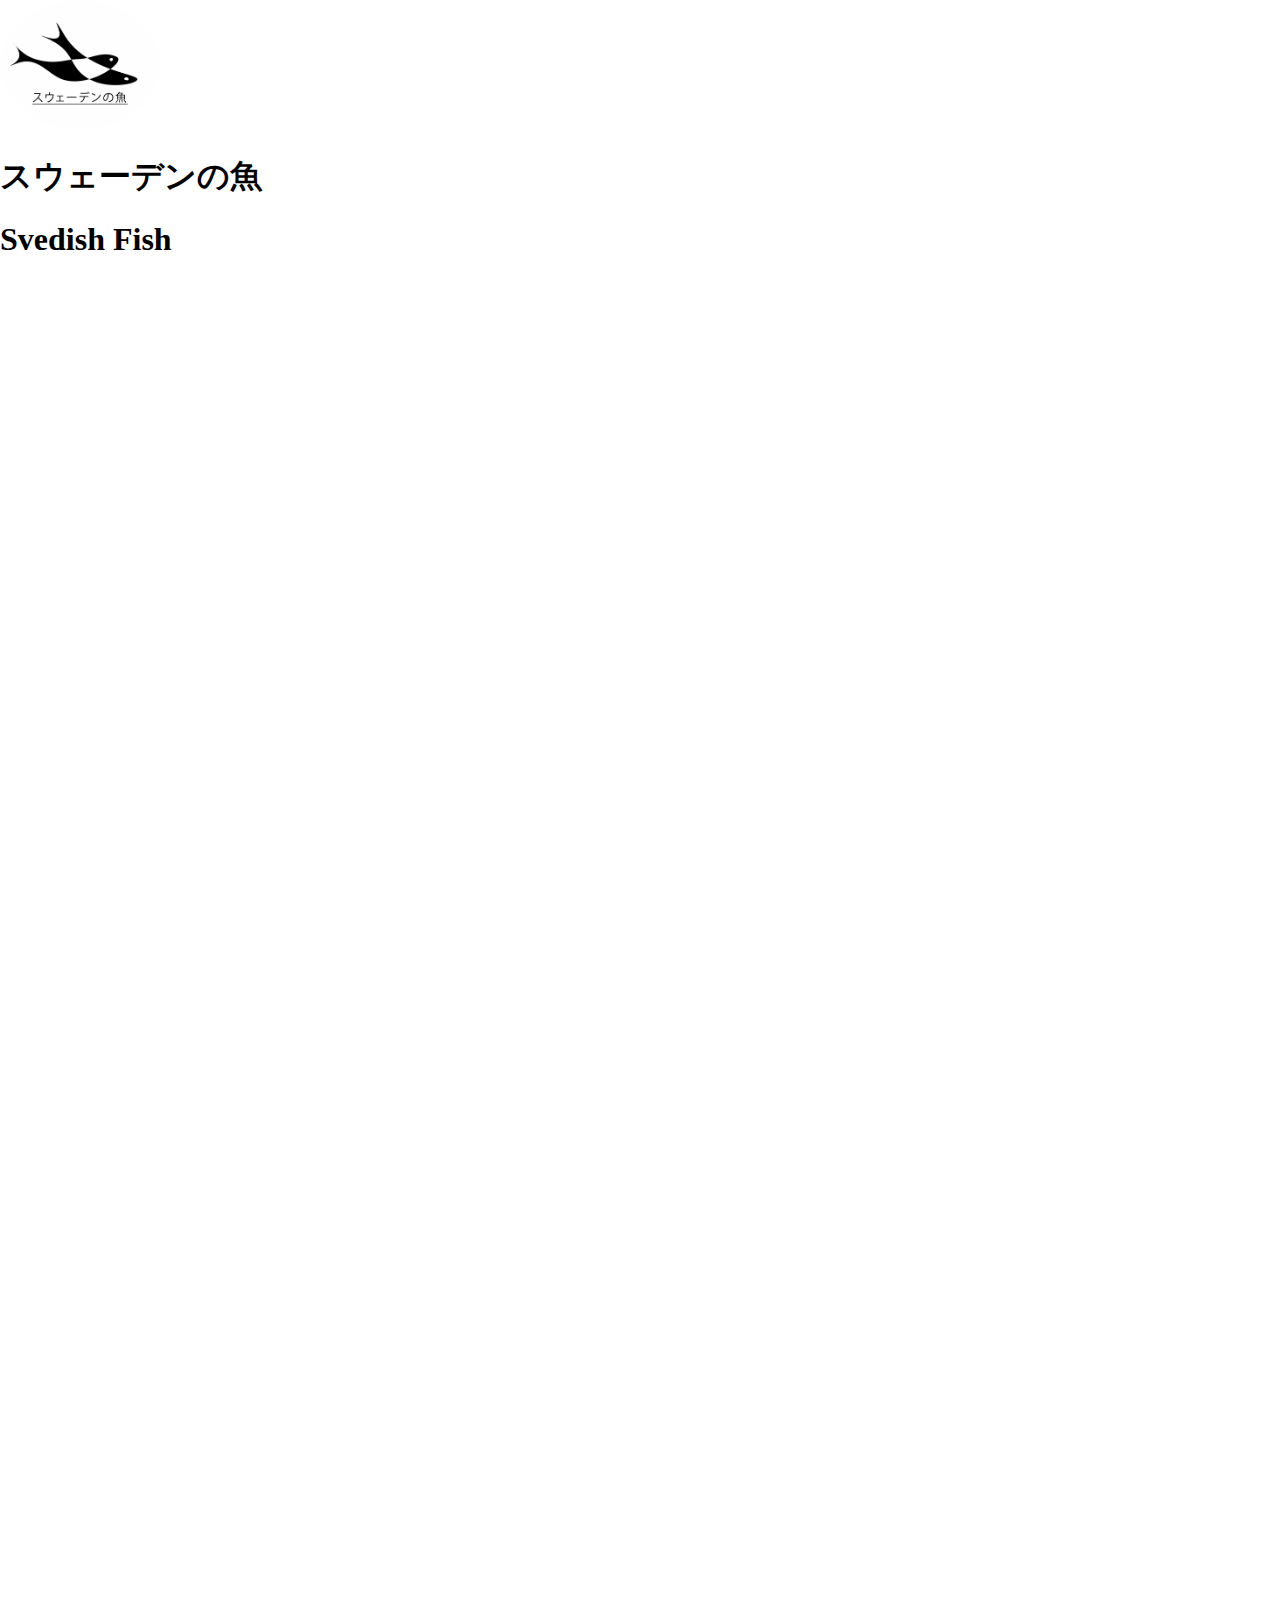
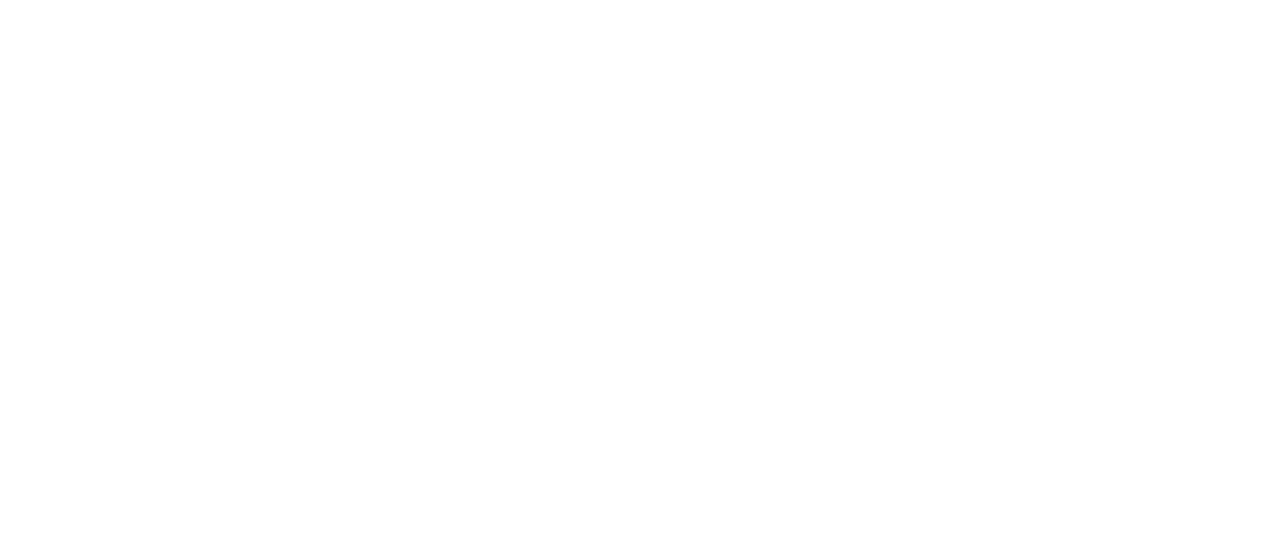
==== index.html @ 66afaceb "V.48(Efter lektionen)" ====
<!DOCTYPE html>
<html lang="sv">
<head>
  <meta charset="UTF-8">
  <meta http-equiv="X-UA-Compatible" content="IE=edge">
  <meta name="viewport" content="width=device-width, initial-scale=1.0">
  <link rel="stylesheet" href="./css/style.css">
  
  <link rel="preconnect" href="https://fonts.googleapis.com">
  <link rel="preconnect" href="https://fonts.gstatic.com" crossorigin>
  <link href="https://fonts.googleapis.com/css2?family=Inconsolata:wght@200&family=Roboto+Mono:wght@200&display=swap" rel="stylesheet">
  <link rel="icon" href="./img/logotype.png">
  <title>Svedish Fish</title>
</head>
<body>
  <div id="container">
    <header id="header">
      <img id="logotype" src="./img/logotype.png" alt="Logotyp">
      <h1 id="rubrik">スウェーデンの魚</h1>                
      <h1 id="rubriksve">Svedish Fish</h1>
    </header>
    <main id="main">
      
    </main>
    <footer id="footer">

    </footer>

  
  </div>
</body>
</html>
---- css/style.css ----
body{
  background-image:url(https://images.unsplash.com/photo-1572225303717-a96db5e8d8b0?ixlib=rb-1.2.1&ixid=MnwxMjA3fDB8MHxwaG90by1wYWdlfHx8fGVufDB8fHx8&auto=format&fit=crop&w=1887&q=80);
  background-repeat: no-repeat;
  background-size: cover;
  background-position-y:-26rem ;
  padding: 0%;
  margin: 0%;
  display: flex;
  height: 240vh;
}

#container{
  margin: 0%;
  display: grid;
  width: 100%;
  height: 100%;
  grid-template-areas: 
  'hd'
  'mn'
  'ft';
}

#header{
  grid-area: hd;

}

#logotype{
  width: 10rem;
}

#main{
  grid-area: mn;
}

#footer{
  grid-area: ft;
  border: 5px white solid;
}








/*font-family: 'Roboto mono';*/
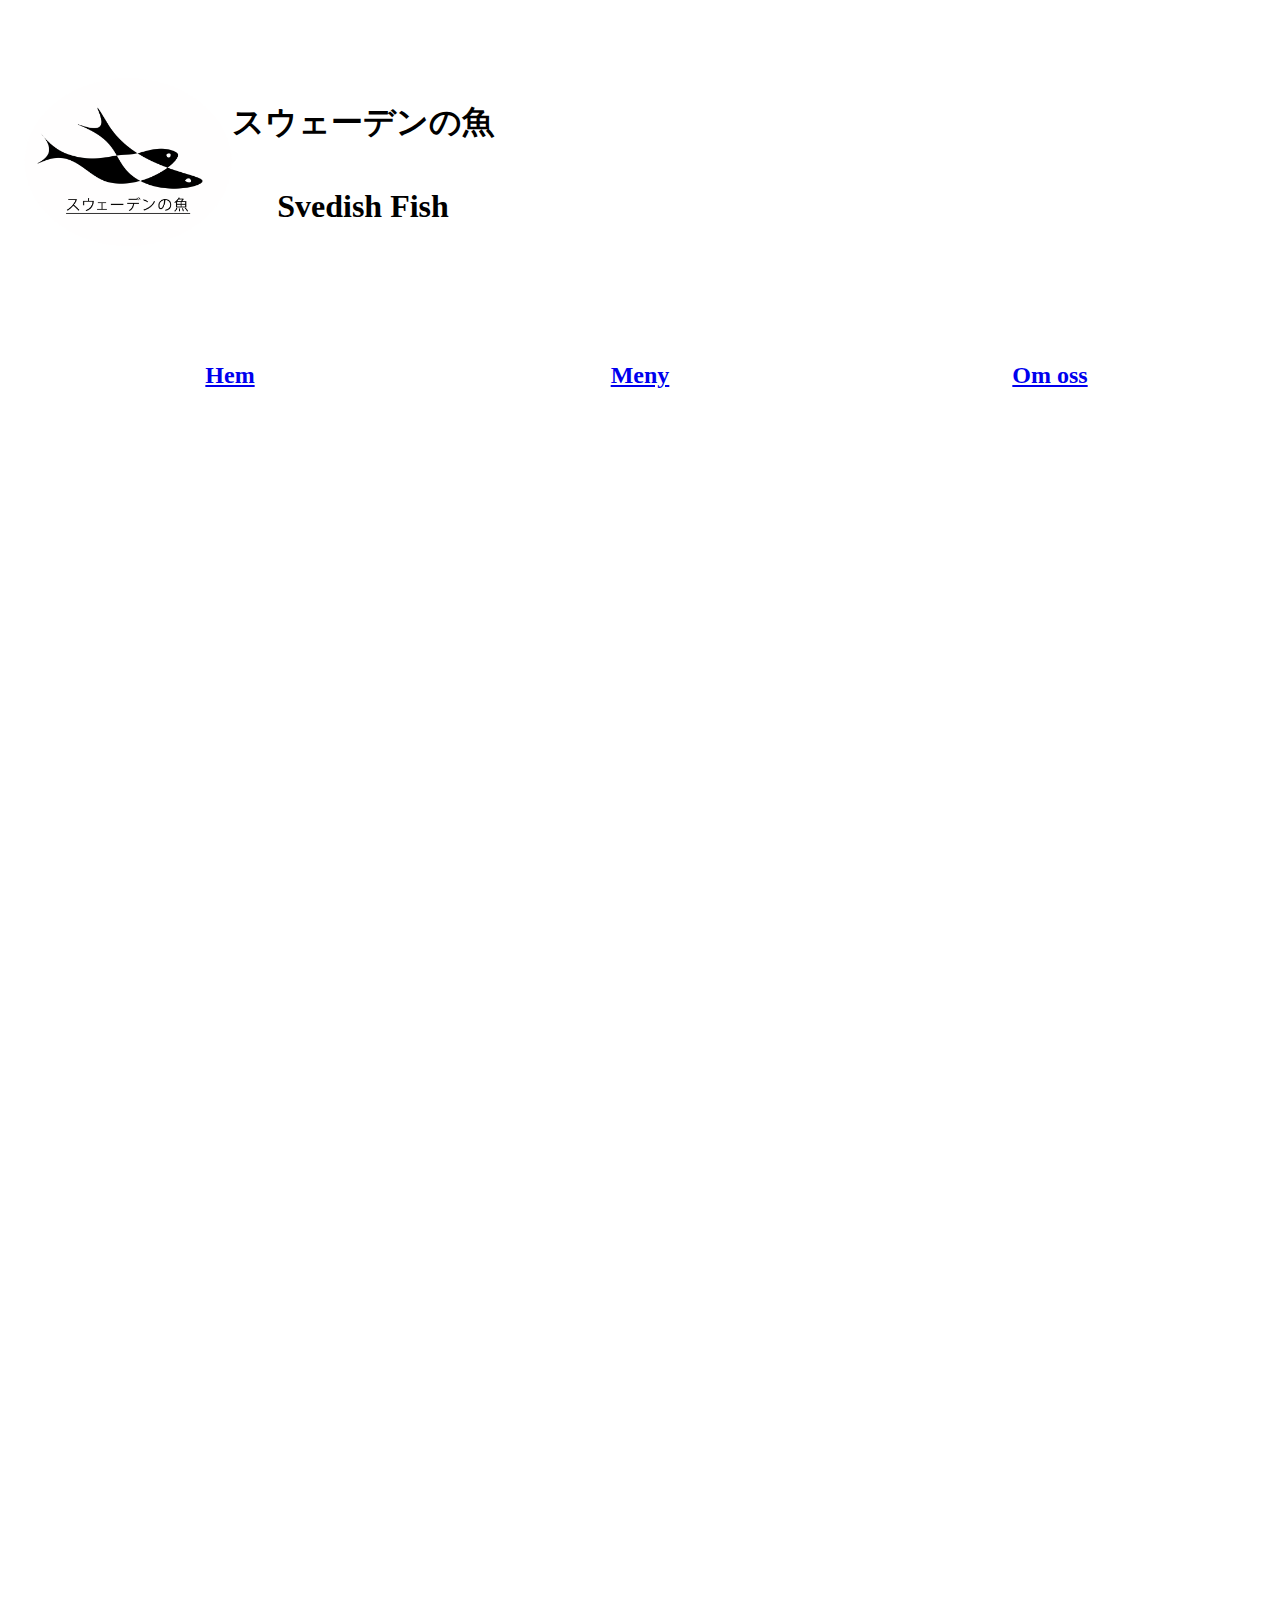
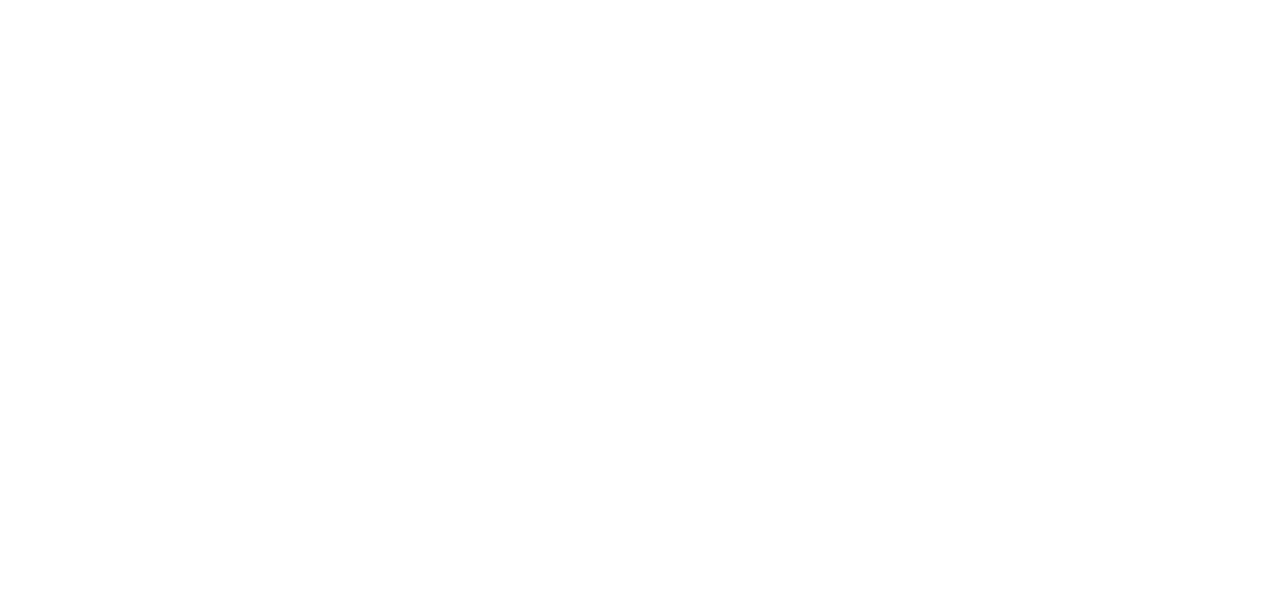
==== commit c0f4b82b: "v.49 på lektionen" ====
--- a/index.html
+++ b/index.html
@@ -16,9 +16,17 @@
   <div id="container">
     <header id="header">
       <img id="logotype" src="./img/logotype.png" alt="Logotyp">
-      <h1 id="rubrik">スウェーデンの魚</h1>                
-      <h1 id="rubriksve">Svedish Fish</h1>
+      <div id="text">
+        <h1 id="rubrik">スウェーデンの魚</h1>                
+        <h1 id="rubriksve">Svedish Fish</h1>
+      </div>
+      
     </header>
+    <nav id="nav">
+        <a href="./index.html" id="hem"><h2 class="valen">Hem</h2></a>
+        <a href="./sida2.html" id="meny"><h2 class="valen">Meny</h2></a>
+        <a href="./sida3.html" id="omoss"><h2 class="valen">Om oss</h2></a>
+    </nav>
     <main id="main">
       
     </main>
--- a/css/style.css
+++ b/css/style.css
@@ -3,7 +3,7 @@
   background-repeat: no-repeat;
   background-size: cover;
   background-position-y:-26rem ;
-  padding: 0%;
+  padding: 1.5rem;
   margin: 0%;
   display: flex;
   height: 240vh;
@@ -12,30 +12,83 @@
 #container{
   margin: 0%;
   display: grid;
-  width: 100%;
-  height: 100%;
+  width: 100vw;
+  height: 240vh;
   grid-template-areas: 
   'hd'
+  'nv'
   'mn'
   'ft';
+  grid-template-rows: 1.3fr 100px 6fr 2fr;
+  row-gap: 1.5rem;  
 }
 
 #header{
   grid-area: hd;
+  background-color:transparent;
+  margin-bottom: 0%;
+  display: flex;
+  align-items: center;
+}
 
+#nav{
+  grid-area: nv;
+  border: 1px solid white;
+  display: flex;
+  padding: 0%;
+}
+
+#hem{
+  background-color: rgb(255, 255, 255);
+  flex: 1;
+  margin: 0%;
+  display: flex;
+  justify-content: center;
+  align-items: center;
+}
+
+#meny{
+  background-color: rgb(255, 255, 255);
+  flex: 1;
+  margin: 0%;
+  display: flex;
+  justify-content: center;
+  align-items: center;
+}
+
+#omoss{ 
+  background-color: rgb(255, 255, 255);
+  flex: 1;
+  margin: 0%;
+  display: flex;
+  justify-content: center;
+  align-items: center;
+}
+
+.valen{
+  text-align: center;
 }
 
 #logotype{
-  width: 10rem;
+  grid-area: log;
+  width: 13rem;
+  margin-bottom: 0%;
+}
+
+#text{
+  display: flex;
+  flex-flow: column;
+  align-items: center;
 }
 
 #main{
   grid-area: mn;
+  border: 1px white solid;
 }
 
 #footer{
   grid-area: ft;
-  border: 5px white solid;
+  border: 1px white solid;
 }
 
 
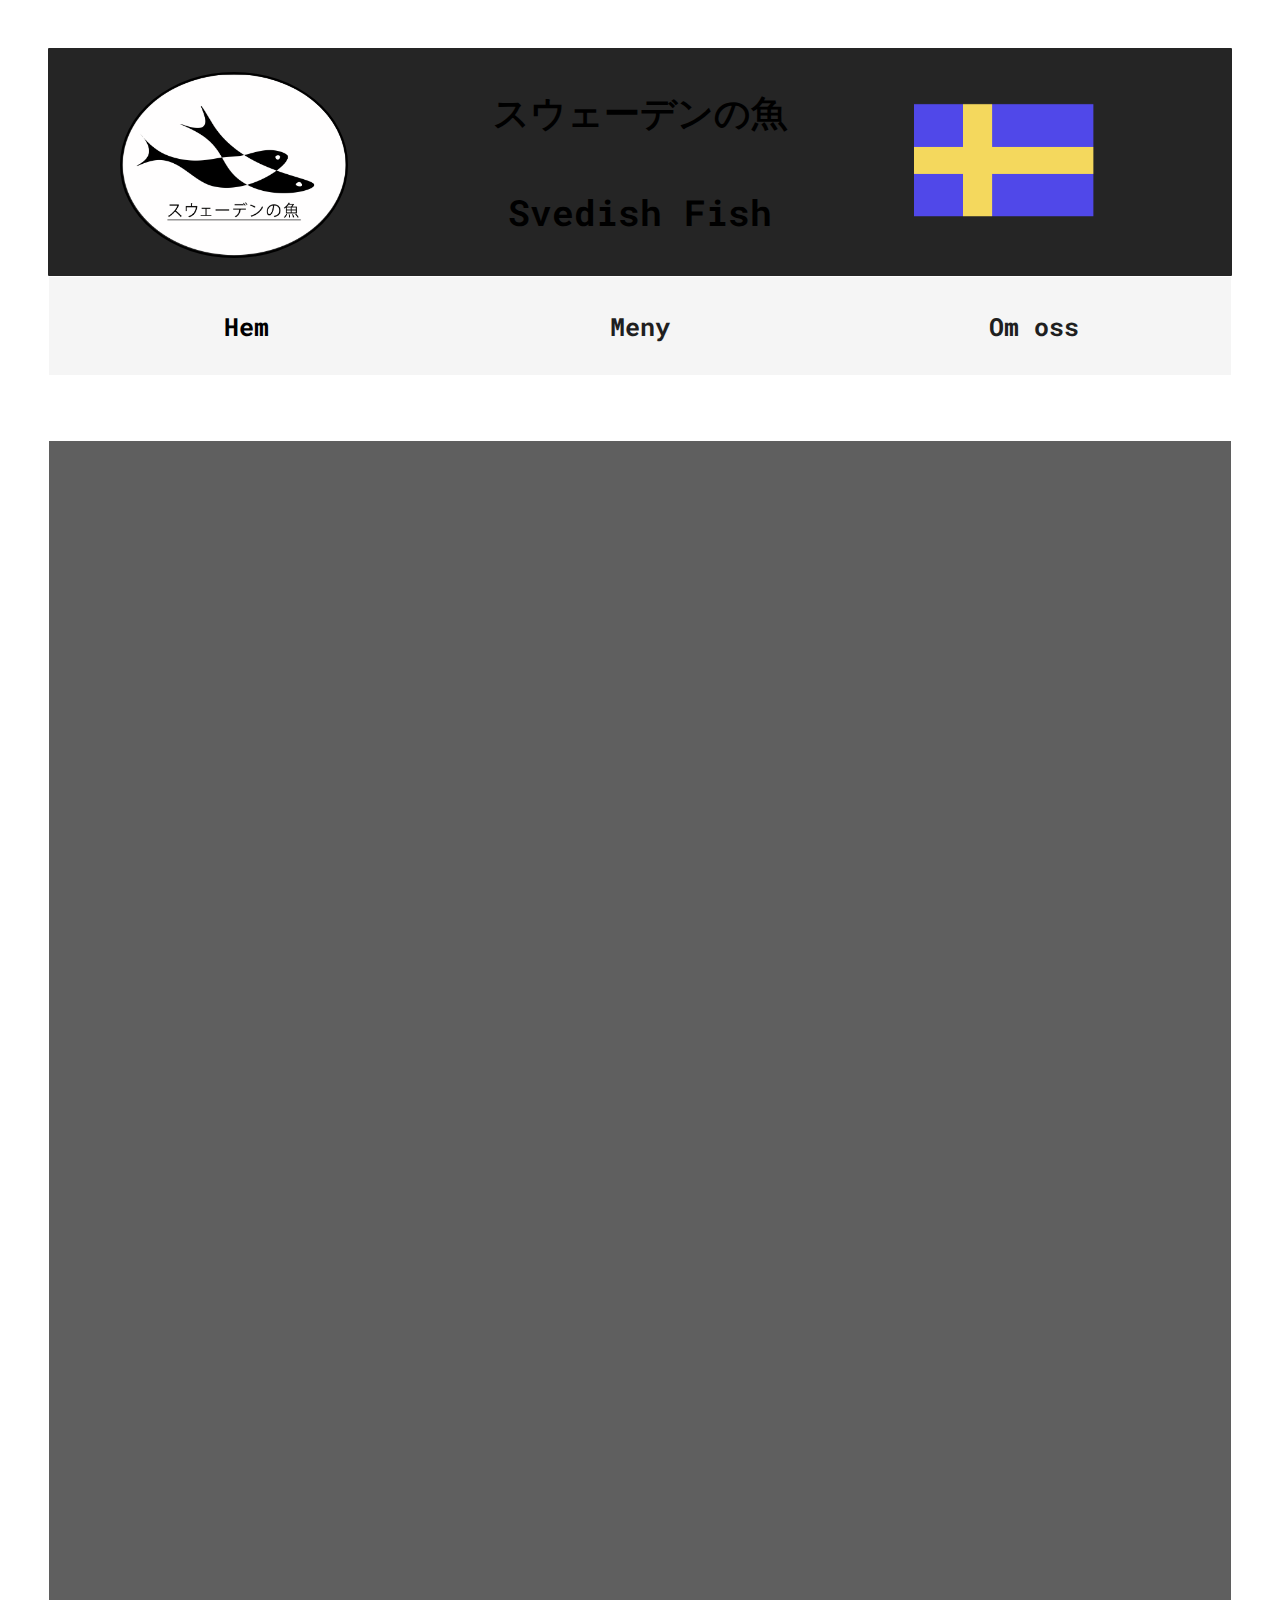
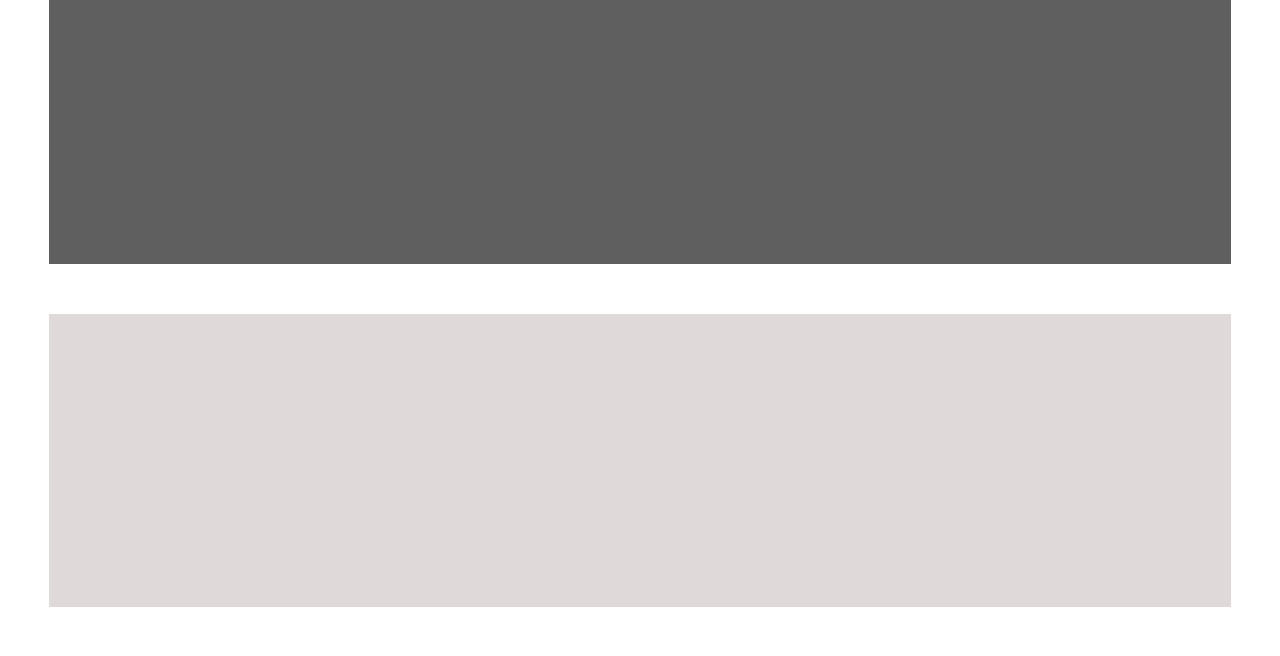
==== commit 0473fa05: "v.49 Hemma" ====
--- a/index.html
+++ b/index.html
@@ -10,22 +10,22 @@
   <link rel="preconnect" href="https://fonts.gstatic.com" crossorigin>
   <link href="https://fonts.googleapis.com/css2?family=Inconsolata:wght@200&family=Roboto+Mono:wght@200&display=swap" rel="stylesheet">
   <link rel="icon" href="./img/logotype.png">
-  <title>Svedish Fish</title>
+  <title>Svedish Fish - Hem</title>
 </head>
 <body>
   <div id="container">
     <header id="header">
       <img id="logotype" src="./img/logotype.png" alt="Logotyp">
       <div id="text">
-        <h1 id="rubrik">スウェーデンの魚</h1>                
-        <h1 id="rubriksve">Svedish Fish</h1>
+        <h1>スウェーデンの魚</h1>                
+        <h1>Svedish Fish</h1>
       </div>
-      
+      <img id="flag" src="./img/flagga.png" alt="Sveriges Flagga">
     </header>
     <nav id="nav">
-        <a href="./index.html" id="hem"><h2 class="valen">Hem</h2></a>
-        <a href="./sida2.html" id="meny"><h2 class="valen">Meny</h2></a>
-        <a href="./sida3.html" id="omoss"><h2 class="valen">Om oss</h2></a>
+        <a href="./index.html" id="hem">Hem</a>
+        <a href="./sida2.html" id="meny">Meny</a>
+        <a href="./sida3.html" id="omoss">Om oss</a>
     </nav>
     <main id="main">
       
--- a/css/style.css
+++ b/css/style.css
@@ -1,9 +1,10 @@
 body{
-  background-image:url(https://images.unsplash.com/photo-1572225303717-a96db5e8d8b0?ixlib=rb-1.2.1&ixid=MnwxMjA3fDB8MHxwaG90by1wYWdlfHx8fGVufDB8fHx8&auto=format&fit=crop&w=1887&q=80);
+  background-image:url(https://images.unsplash.com/photo-1513438205128-16af16280739?ixlib=rb-1.2.1&ixid=MnwxMjA3fDB8MHxwaG90by1wYWdlfHx8fGVufDB8fHx8&auto=format&fit=crop&w=1888&q=80);
   background-repeat: no-repeat;
   background-size: cover;
-  background-position-y:-26rem ;
-  padding: 1.5rem;
+  background-position-y: -26rem;
+  background-attachment: fixed;
+  padding: 3rem;
   margin: 0%;
   display: flex;
   height: 240vh;
@@ -19,16 +20,19 @@
   'nv'
   'mn'
   'ft';
-  grid-template-rows: 1.3fr 100px 6fr 2fr;
-  row-gap: 1.5rem;  
+  grid-template-rows: 228px 100px 13fr 3fr;
 }
 
 #header{
   grid-area: hd;
-  background-color:transparent;
+  background-color: rgb(37, 37, 37);
   margin-bottom: 0%;
+  border-radius: 1px;
   display: flex;
   align-items: center;
+  justify-content: center;
+  font-family: 'Roboto mono';
+  font-size: 18px;
 }
 
 #nav{
@@ -36,43 +40,88 @@
   border: 1px solid white;
   display: flex;
   padding: 0%;
+  font-size: 25px;
+  font-family: 'Roboto mono';
+  font-weight: bolder;
+  position: sticky;
+  top: 0;
 }
 
 #hem{
-  background-color: rgb(255, 255, 255);
+  background-color: whitesmoke;
   flex: 1;
   margin: 0%;
   display: flex;
   justify-content: center;
   align-items: center;
+  color: black;
 }
-
-#meny{
-  background-color: rgb(255, 255, 255);
+#hem:hover{
+  background-color: rgb(189, 189, 189);
   flex: 1;
   margin: 0%;
   display: flex;
   justify-content: center;
   align-items: center;
+  color: rgb(31, 31, 31);
+
 }
 
-#omoss{ 
-  background-color: rgb(255, 255, 255);
+#meny{
+  background-color: whitesmoke;
   flex: 1;
   margin: 0%;
   display: flex;
   justify-content: center;
   align-items: center;
+  color: rgb(31, 31, 31);
 }
 
-.valen{
-  text-align: center;
+#meny:hover{
+  background-color: rgb(189, 189, 189);
+  flex: 1;
+  margin: 0%;
+  display: flex;
+  justify-content: center;
+  align-items: center;
+  color: rgb(31, 31, 31);
+}
+
+#omoss{ 
+  background-color: whitesmoke;
+  flex: 1;
+  margin: 0%;
+  display: flex;
+  justify-content: center;
+  align-items: center;
+  color: rgb(31, 31, 31);
+}
+#omoss:hover{ 
+  background-color: rgb(189, 189, 189);
+  flex: 1;
+  margin: 0%;
+  display: flex;
+  justify-content: center;
+  align-items: center;
+  color: rgb(31, 31, 31);
 }
 
 #logotype{
   grid-area: log;
-  width: 13rem;
+  width: 14rem;
   margin-bottom: 0%;
+  position: absolute;
+  top: 4.5rem;
+  left: 7.5rem;
+  border: black solid 2px;
+  border-radius: 50%;
+}
+
+#flag{
+  height: 14rem;
+  position: absolute;
+  top: 3rem;
+  right: 7.5rem;
 }
 
 #text{
@@ -83,19 +132,25 @@
 
 #main{
   grid-area: mn;
+  background-color: rgb(95, 95, 95);
   border: 1px white solid;
+  margin-top: 4rem;
 }
 
 #footer{
   grid-area: ft;
+  background-color: rgb(223, 217, 217);
   border: 1px white solid;
+  margin-top: 3rem;
+}
+
+a{
+  text-decoration: none;
 }
 
 
 
 
 
-
-
-
 /*font-family: 'Roboto mono';*/
+/*https://images.unsplash.com/photo-1572225303717-a96db5e8d8b0?ixlib=rb-1.2.1&ixid=MnwxMjA3fDB8MHxwaG90by1wYWdlfHx8fGVufDB8fHx8&auto=format&fit=crop&w=1887&q=80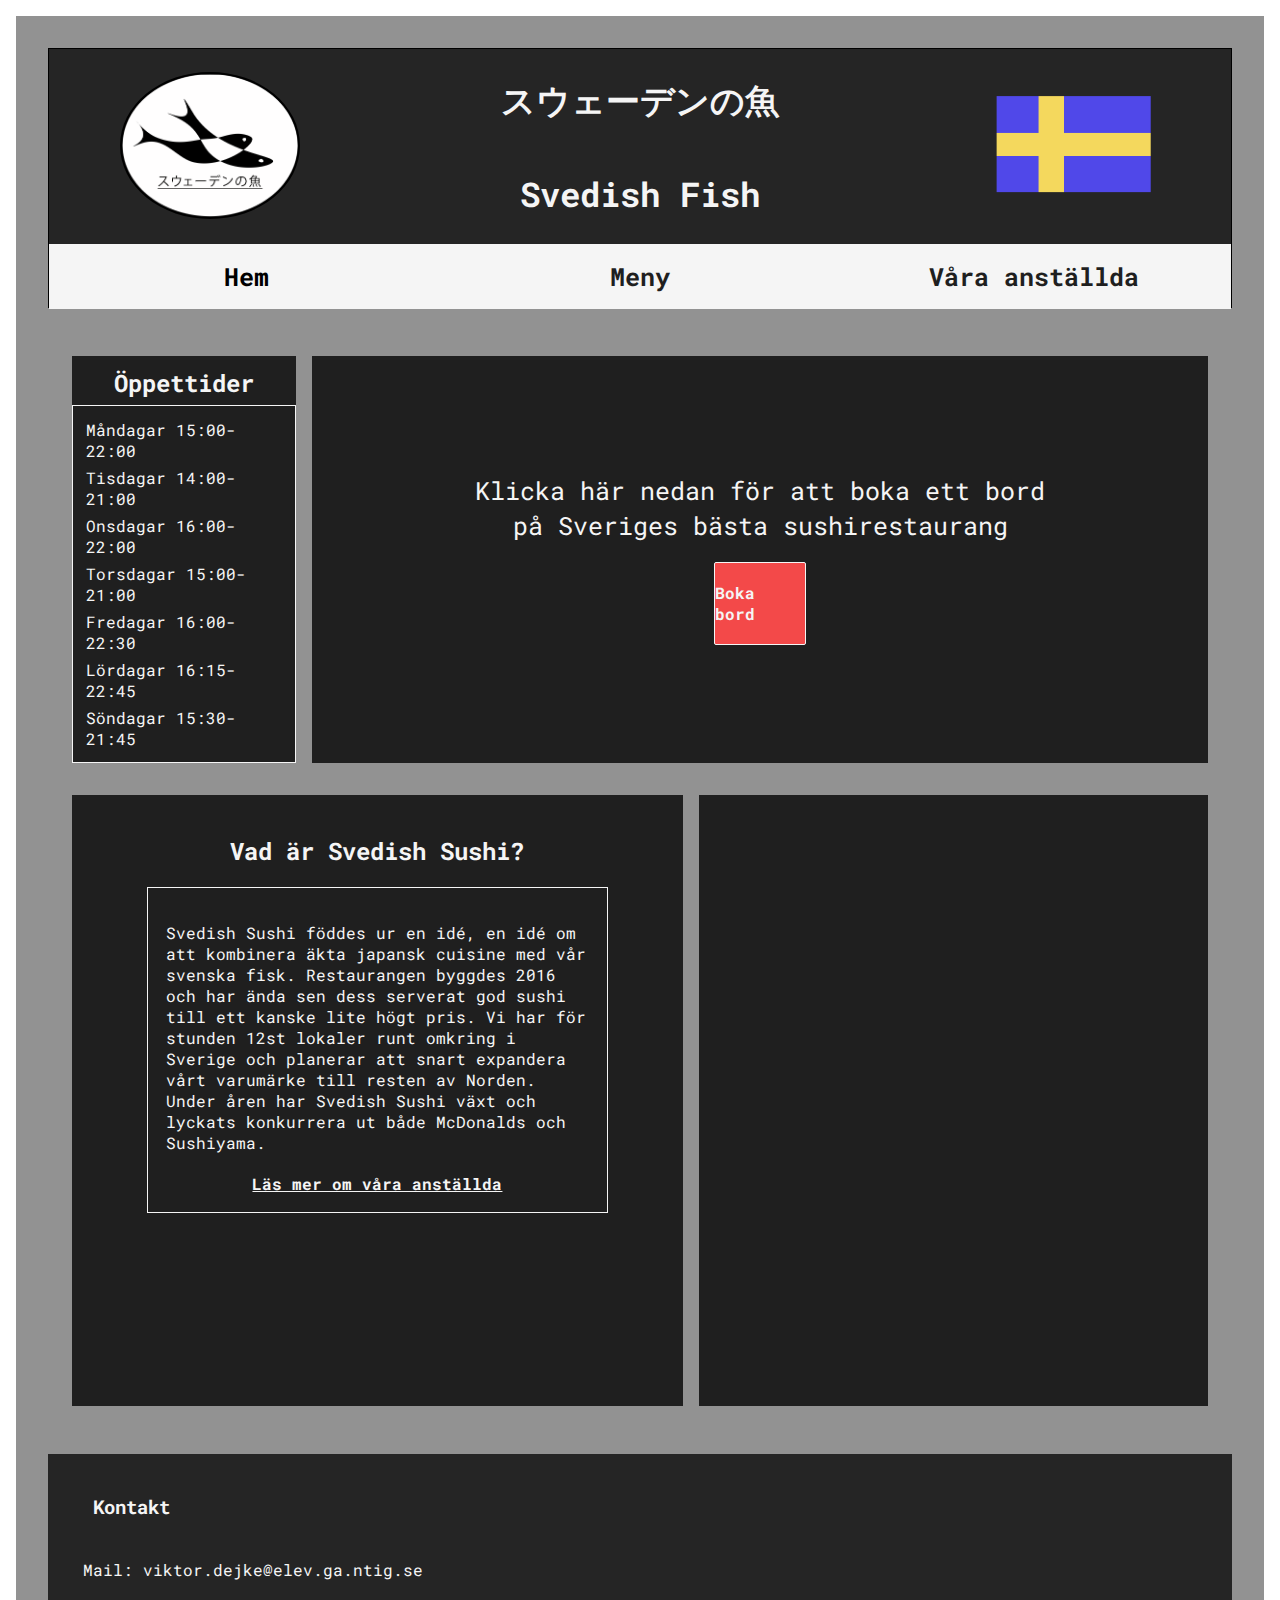
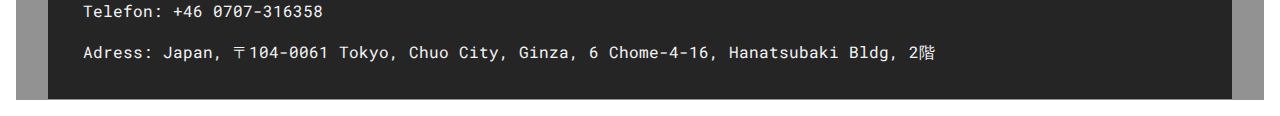
==== commit 406e684b: "v.49 hemma 2" ====
--- a/index.html
+++ b/index.html
@@ -1,40 +1,85 @@
 <!DOCTYPE html>
 <html lang="sv">
+
 <head>
   <meta charset="UTF-8">
   <meta http-equiv="X-UA-Compatible" content="IE=edge">
   <meta name="viewport" content="width=device-width, initial-scale=1.0">
   <link rel="stylesheet" href="./css/style.css">
-  
+
   <link rel="preconnect" href="https://fonts.googleapis.com">
   <link rel="preconnect" href="https://fonts.gstatic.com" crossorigin>
-  <link href="https://fonts.googleapis.com/css2?family=Inconsolata:wght@200&family=Roboto+Mono:wght@200&display=swap" rel="stylesheet">
+  <link href="https://fonts.googleapis.com/css2?family=Inconsolata:wght@200&family=Roboto+Mono:wght@200&display=swap"
+    rel="stylesheet">
   <link rel="icon" href="./img/logotype.png">
   <title>Svedish Fish - Hem</title>
 </head>
+
 <body>
   <div id="container">
-    <header id="header">
-      <img id="logotype" src="./img/logotype.png" alt="Logotyp">
-      <div id="text">
-        <h1>スウェーデンの魚</h1>                
-        <h1>Svedish Fish</h1>
-      </div>
-      <img id="flag" src="./img/flagga.png" alt="Sveriges Flagga">
-    </header>
-    <nav id="nav">
+    <div id="hdnv">
+      <header id="header">
+        <img id="logotype" src="./img/logotype.png" alt="Logotyp">
+        <div id="text">
+          <h1>スウェーデンの魚</h1>
+          <h1>Svedish Fish</h1>
+        </div>
+        <img id="flag" src="./img/flagga.png" alt="Sveriges Flagga">
+      </header>
+      <nav id="nav">
         <a href="./index.html" id="hem">Hem</a>
         <a href="./sida2.html" id="meny">Meny</a>
-        <a href="./sida3.html" id="omoss">Om oss</a>
-    </nav>
-    <main id="main">
+        <a href="./sida3.html" id="omoss">Våra anställda</a>
+      </nav>
+    </div>
+    <main id="main1">
+      <section id="sec1">
+        <aside id="oppen">
+          <h2 id="opptext">Öppettider</h2>
+          <ul id="listan">
+            <li>Måndagar 15:00-22:00</li>
+            <li>Tisdagar 14:00-21:00</li>
+            <li>Onsdagar 16:00-22:00</li>
+            <li>Torsdagar 15:00-21:00</li>
+            <li>Fredagar 16:00-22:30</li>
+            <li>Lördagar 16:15-22:45</li>
+            <li>Söndagar 15:30-21:45</li>
+          </ul>
+        </aside>
+        
+        <div id="boka">
+          <p id="boktext">Klicka här nedan för att boka ett bord</p>
+          <p id="boktext">på Sveriges bästa sushirestaurang</p>
+          <a href="https://www.youtube.com/watch?v=dQw4w9WgXcQ" id="knapp">Boka bord</a>
+        </div>
+      </section>
+        
+      <section id="sec2">
+        <article id="info">
+          
+            <h2 id="headting">Vad är Svedish Sushi?</h2>
+          <div id="inftxt">
+            <p>Svedish Sushi föddes ur en idé, en idé om att kombinera äkta japansk cuisine med vår svenska fisk. Restaurangen byggdes 2016 och har ända sen dess serverat god sushi till ett kanske lite högt pris. Vi har för stunden 12st lokaler runt omkring i Sverige och planerar att snart expandera vårt varumärke till resten av Norden. Under åren har Svedish Sushi växt och lyckats konkurrera ut både McDonalds och Sushiyama.</p>
+            <a id="anstallda" href="/sida3.html">Läs mer om våra anställda</a>
+        </div>
+        </article>
       
+        <aside id="map">
+          <iframe src="https://www.google.com/maps/embed?pb=!1m18!1m12!1m3!1d50393.28292943342!2d139.70355232234516!3d35.65557841557742!2m3!1f0!2f0!3f0!3m2!1i1024!2i768!4f13.1!3m3!1m2!1s0x60188bef00000001%3A0x65fecf7539b7332b!2sSushi%20Ya!5e0!3m2!1ssv!2sse!4v1639083123607!5m2!1ssv!2sse" width="100%" height="100%" style="border:0;" allowfullscreen="allowfullscreen" loading="lazy"></iframe>
+        </aside>
+      </section>
     </main>
     <footer id="footer">
-
+      <h3 id="kontakt">Kontakt</h3>
+      <ul id="listan2">
+        <li class="li">Mail: viktor.dejke@elev.ga.ntig.se</li>
+        <li class="li">Telefon: +46 0707-316358</li>
+        <li class="li">Adress: Japan, 〒104-0061 Tokyo, Chuo City, Ginza, 6 Chome-4-16, Hanatsubaki Bldg, 2階</li>
+      </ul>
     </footer>
 
-  
+
   </div>
 </body>
+
 </html>--- a/css/style.css
+++ b/css/style.css
@@ -1,50 +1,81 @@
 body{
-  background-image:url(https://images.unsplash.com/photo-1513438205128-16af16280739?ixlib=rb-1.2.1&ixid=MnwxMjA3fDB8MHxwaG90by1wYWdlfHx8fGVufDB8fHx8&auto=format&fit=crop&w=1888&q=80);
+  background-image:url(https://images.unsplash.com/photo-1611143669185-af224c5e3252?ixlib=rb-1.2.1&ixid=MnwxMjA3fDB8MHxwaG90by1wYWdlfHx8fGVufDB8fHx8&auto=format&fit=crop&w=1932&q=80);
   background-repeat: no-repeat;
   background-size: cover;
-  background-position-y: -26rem;
+  background-position: center;
   background-attachment: fixed;
-  padding: 3rem;
-  margin: 0%;
-  display: flex;
-  height: 240vh;
+  margin: 0%;
+  display: flex;
 }
 
 #container{
-  margin: 0%;
+  margin: 1rem;
   display: grid;
   width: 100vw;
-  height: 240vh;
+  height: 180vh;
+  grid-template-areas: 
+  'hdnv'
+  'mn'
+  'ft';
+  grid-template-rows: 260px 3fr 1fr;
+  row-gap: 1.5rem;
+  background-color: rgba(51, 51, 51, 0.534);
+  padding: 2rem;
+}
+
+#container2{
+  margin: 1rem;
+  display: grid;
+  width: 100vw;
+  height: 180vh;
+  grid-template-areas: 
+  'hdnv'
+  'mn'
+  'ft';
+  grid-template-rows: 260px 3fr 1fr;
+  row-gap: 1.5rem;
+  background-color: rgba(51, 51, 51, 0.534);
+  padding: 2rem;
+}
+
+#hdnv{
+  padding: 0%;
+  margin: 0%;
+  display: grid;
   grid-template-areas: 
   'hd'
-  'nv'
-  'mn'
-  'ft';
-  grid-template-rows: 228px 100px 13fr 3fr;
+  'nv';
+  grid-template-rows: 195px 65px;
+  grid-template-columns: 1fr;
+  border: rgb(0, 0, 0) 1px solid;
 }
 
 #header{
   grid-area: hd;
   background-color: rgb(37, 37, 37);
-  margin-bottom: 0%;
-  border-radius: 1px;
-  display: flex;
-  align-items: center;
-  justify-content: center;
-  font-family: 'Roboto mono';
-  font-size: 18px;
+  margin: 0%;
+  display: flex;
+  align-items: center;
+  justify-content: center;
+  font-family: 'Roboto mono';
+  font-size: 17px;
 }
 
 #nav{
   grid-area: nv;
-  border: 1px solid white;
   display: flex;
   padding: 0%;
+  margin: 0%;
   font-size: 25px;
   font-family: 'Roboto mono';
   font-weight: bolder;
-  position: sticky;
-  top: 0;
+  border: none;
+  height: 100%;
+}
+
+a{
+  text-decoration: none;
+  margin: 0%;
 }
 
 #hem{
@@ -64,6 +95,7 @@
   justify-content: center;
   align-items: center;
   color: rgb(31, 31, 31);
+  border: black 1px solid;
 
 }
 
@@ -85,6 +117,7 @@
   justify-content: center;
   align-items: center;
   color: rgb(31, 31, 31);
+  border: black 1px solid;
 }
 
 #omoss{ 
@@ -104,11 +137,12 @@
   justify-content: center;
   align-items: center;
   color: rgb(31, 31, 31);
+  border: black 1px solid;
 }
 
 #logotype{
   grid-area: log;
-  width: 14rem;
+  width: 11rem;
   margin-bottom: 0%;
   position: absolute;
   top: 4.5rem;
@@ -118,39 +152,175 @@
 }
 
 #flag{
-  height: 14rem;
+  height: 12rem;
   position: absolute;
   top: 3rem;
-  right: 7.5rem;
+  right: 4.5rem;
 }
 
 #text{
   display: flex;
   flex-flow: column;
   align-items: center;
-}
-
-#main{
+  color: whitesmoke;
+}
+
+#main1{
   grid-area: mn;
-  background-color: rgb(95, 95, 95);
-  border: 1px white solid;
-  margin-top: 4rem;
+  padding: 1.5rem;
+  display: grid;
+  grid-template-areas: 
+  'sec1'
+  'sec2';
+  grid-template-rows: 2fr 3fr;
+  row-gap: 2rem;
+}
+
+#sec1{
+  grid-area: sec1;
+  margin: 0%;
+  display: grid;
+  grid-template-areas: 'oppen boka';
+  grid-template-columns: 1fr 4fr;
+  column-gap: 1rem;
+}
+
+#oppen{
+  grid-area: oppen;
+  margin: 0%;
+  background-color: rgb(31, 31, 31);
+  display: flex;
+  align-items: center;
+  flex-flow: column;
+  padding: 0%;
+  font-family: 'Roboto mono';
+  color: whitesmoke;
+}
+
+#listan{
+  margin: 0%;
+  list-style: none;
+  border: 1px whitesmoke solid;
+  padding: 7px;
+}
+
+li{
+  margin: 6px;
+}
+
+#opptext{
+  margin-bottom: 6px;
+  margin-top: 11px;
+}
+
+#boka{
+  grid-area: boka;
+  margin: 0%;
+  background-color: rgb(31, 31, 31);
+  color: whitesmoke;
+  display: flex;
+  justify-content: center;
+  align-items: center;
+  flex-flow: column;
+}
+
+#boktext{
+  font-size: 25px;
+  margin-top: 0px;
+  margin-bottom: 2px;
+  font-family: 'Roboto mono';
+}
+
+#knapp{
+  height: 20%;
+  width: 10%;
+  border: whitesmoke 1px solid;
+  border-radius: 2px;
+  background-color: rgb(243, 73, 73);
+  color: whitesmoke;
+  display: flex;
+  justify-content: center;
+  align-items: center;
+  font-size: 1rem;
+  font-family: 'Roboto mono';
+  font-weight: bolder;
+  margin-top: 18px;
+}
+
+#knapp:hover{
+  background-color: rgb(184, 55, 55);
+}
+
+#sec2{
+  grid-area: sec2;
+  margin: 0%;
+  display: grid;
+  grid-template-areas: 'info map';
+  column-gap: 1rem;
+  grid-template-columns: 6fr 5fr;
+}
+
+#info{
+  grid-area: info;
+  background-color: rgb(31, 31, 31);
+  display: flex;
+  align-items: center;
+  flex-flow: column;
+  color: whitesmoke;
+  font-family: 'Roboto mono';
+  flex-wrap: wrap;
+  padding: 75px;
+  padding-top: 40px;
+}
+
+#inftxt{
+  border: whitesmoke 1px solid;
+  padding: 18px;
+  display: flex;
+  align-items: center;
+  flex-flow: column;
+}
+
+#headting{
+  font-weight: bolder;
+  margin-top: 0%;
+}
+
+#anstallda{
+  color: whitesmoke;
+  font-weight: 900;
+  text-decoration: underline;
+  margin-top: 4px;
+}
+
+#map{
+  grid-area: map;
+  background-color: rgb(31, 31, 31);
+  display: flex;
+  justify-content: center;
+  align-items: center;
+  padding: 10px;
 }
 
 #footer{
   grid-area: ft;
-  background-color: rgb(223, 217, 217);
-  border: 1px white solid;
-  margin-top: 3rem;
-}
-
-a{
-  text-decoration: none;
-}
-
-
-
-
-
-/*font-family: 'Roboto mono';*/
-/*https://images.unsplash.com/photo-1572225303717-a96db5e8d8b0?ixlib=rb-1.2.1&ixid=MnwxMjA3fDB8MHxwaG90by1wYWdlfHx8fGVufDB8fHx8&auto=format&fit=crop&w=1887&q=80+  background-color: rgb(37, 37, 37);
+  color: whitesmoke;
+  font-family: 'Roboto mono';
+  padding: 15px;
+}
+
+#kontakt{
+  margin-left: 30px;
+  margin-bottom: 40px;
+  margin-top: 25px;
+}
+
+#listan2{
+  list-style: none;
+  padding: 0%;
+}
+
+.li{
+  margin: 20px;
+}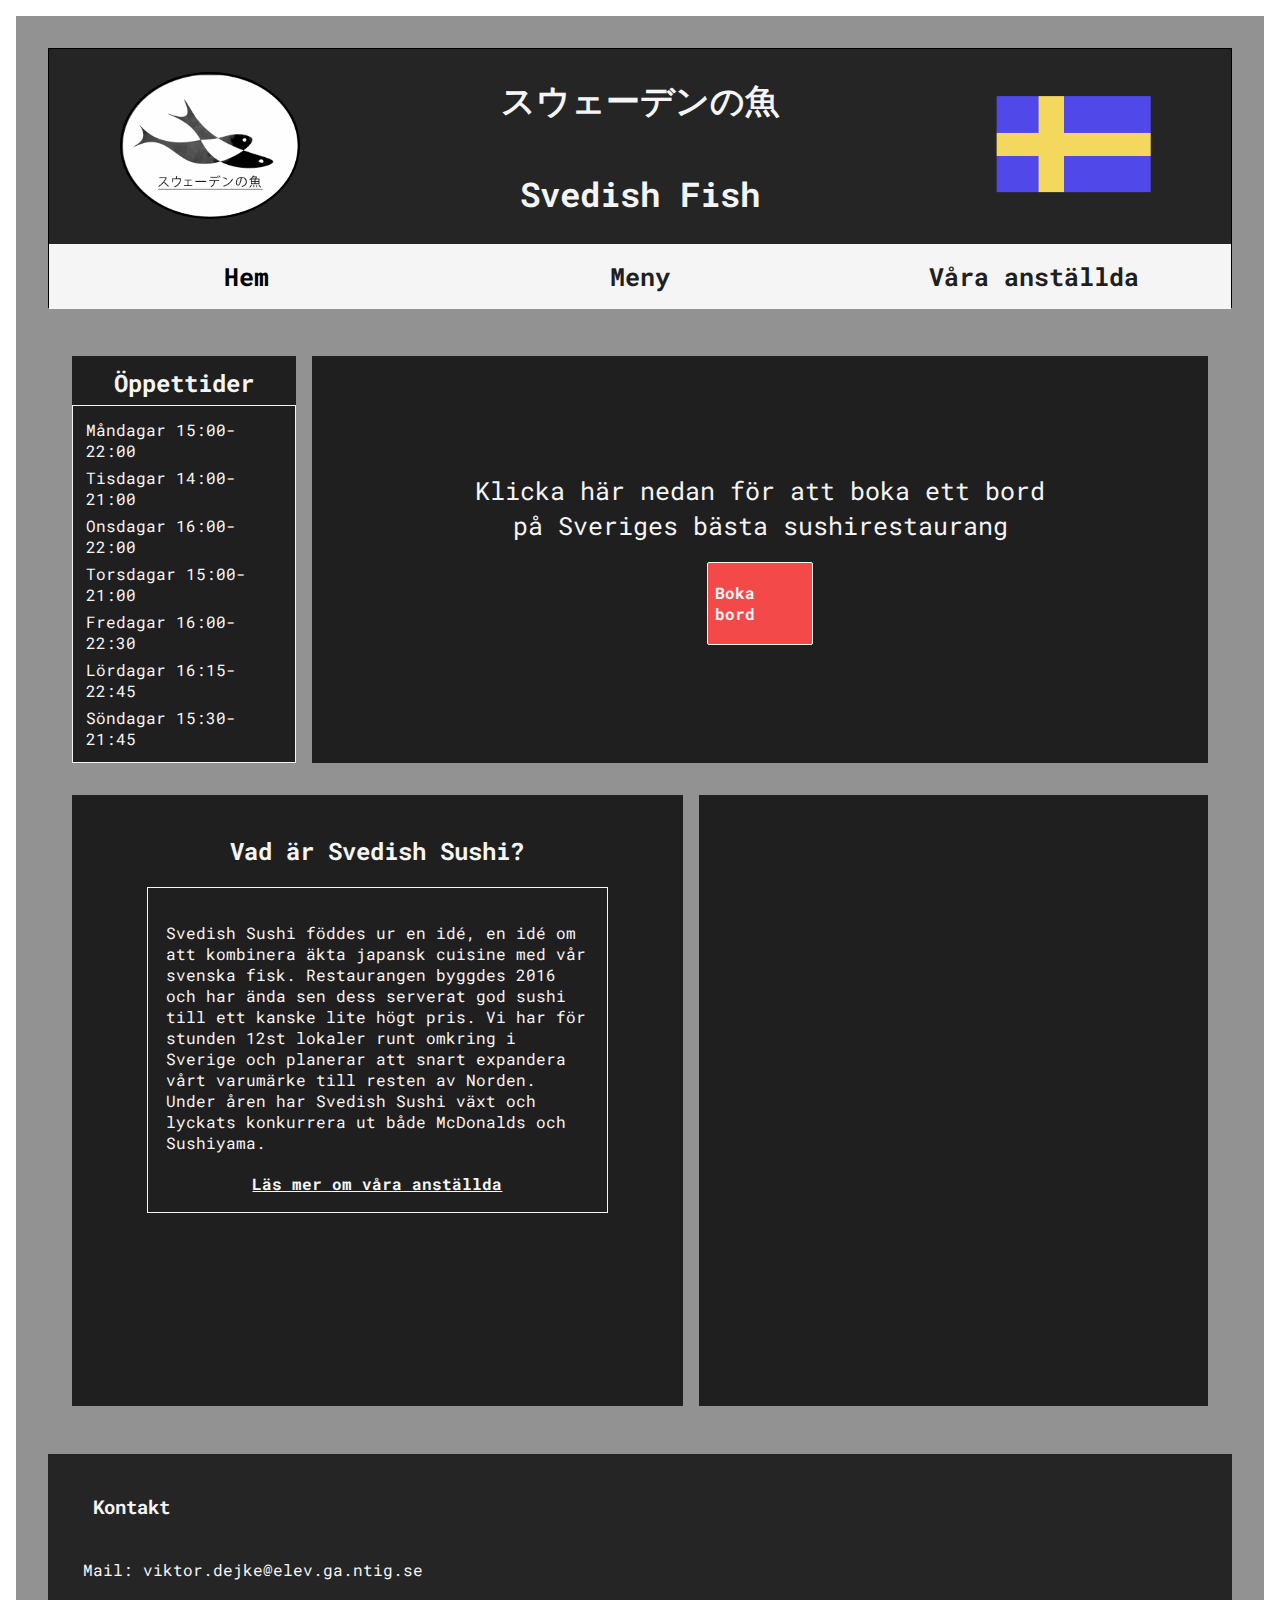
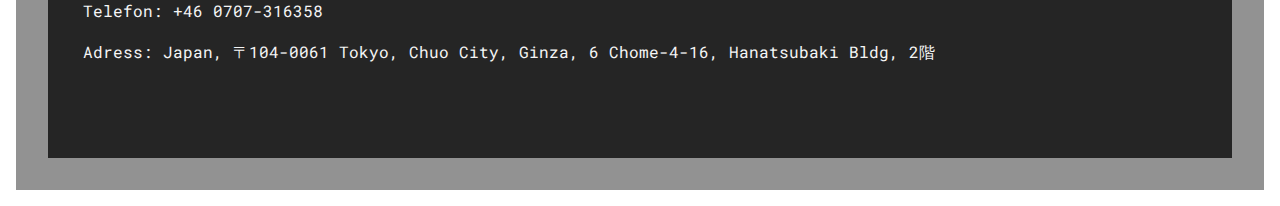
==== commit f7f4d52d: "Mission Complete" ====
--- a/index.html
+++ b/index.html
@@ -17,8 +17,8 @@
 
 <body>
   <div id="container">
-    <div id="hdnv">
-      <header id="header">
+    <div class="hdnv">
+      <header class="header">
         <img id="logotype" src="./img/logotype.png" alt="Logotyp">
         <div id="text">
           <h1>スウェーデンの魚</h1>
@@ -26,7 +26,7 @@
         </div>
         <img id="flag" src="./img/flagga.png" alt="Sveriges Flagga">
       </header>
-      <nav id="nav">
+      <nav class="nav">
         <a href="./index.html" id="hem">Hem</a>
         <a href="./sida2.html" id="meny">Meny</a>
         <a href="./sida3.html" id="omoss">Våra anställda</a>
@@ -46,26 +46,32 @@
             <li>Söndagar 15:30-21:45</li>
           </ul>
         </aside>
-        
+
         <div id="boka">
-          <p id="boktext">Klicka här nedan för att boka ett bord</p>
-          <p id="boktext">på Sveriges bästa sushirestaurang</p>
+          <p class="boktext">Klicka här nedan för att boka ett bord</p>
+          <p class="boktext">på Sveriges bästa sushirestaurang</p>
           <a href="https://www.youtube.com/watch?v=dQw4w9WgXcQ" id="knapp">Boka bord</a>
         </div>
       </section>
-        
+
       <section id="sec2">
         <article id="info">
-          
-            <h2 id="headting">Vad är Svedish Sushi?</h2>
+
+          <h2 id="headting">Vad är Svedish Sushi?</h2>
           <div id="inftxt">
-            <p>Svedish Sushi föddes ur en idé, en idé om att kombinera äkta japansk cuisine med vår svenska fisk. Restaurangen byggdes 2016 och har ända sen dess serverat god sushi till ett kanske lite högt pris. Vi har för stunden 12st lokaler runt omkring i Sverige och planerar att snart expandera vårt varumärke till resten av Norden. Under åren har Svedish Sushi växt och lyckats konkurrera ut både McDonalds och Sushiyama.</p>
-            <a id="anstallda" href="/sida3.html">Läs mer om våra anställda</a>
-        </div>
+            <p>Svedish Sushi föddes ur en idé, en idé om att kombinera äkta japansk cuisine med vår svenska fisk.
+              Restaurangen byggdes 2016 och har ända sen dess serverat god sushi till ett kanske lite högt pris. Vi har
+              för stunden 12st lokaler runt omkring i Sverige och planerar att snart expandera vårt varumärke till
+              resten av Norden. Under åren har Svedish Sushi växt och lyckats konkurrera ut både McDonalds och
+              Sushiyama.</p>
+            <a id="anstallda" href="sida3.html">Läs mer om våra anställda</a>
+          </div>
         </article>
-      
+
         <aside id="map">
-          <iframe src="https://www.google.com/maps/embed?pb=!1m18!1m12!1m3!1d50393.28292943342!2d139.70355232234516!3d35.65557841557742!2m3!1f0!2f0!3f0!3m2!1i1024!2i768!4f13.1!3m3!1m2!1s0x60188bef00000001%3A0x65fecf7539b7332b!2sSushi%20Ya!5e0!3m2!1ssv!2sse!4v1639083123607!5m2!1ssv!2sse" width="100%" height="100%" style="border:0;" allowfullscreen="allowfullscreen" loading="lazy"></iframe>
+          <iframe id="iframe"
+            src="https://www.google.com/maps/embed?pb=!1m18!1m12!1m3!1d50393.28292943342!2d139.70355232234516!3d35.65557841557742!2m3!1f0!2f0!3f0!3m2!1i1024!2i768!4f13.1!3m3!1m2!1s0x60188bef00000001%3A0x65fecf7539b7332b!2sSushi%20Ya!5e0!3m2!1ssv!2sse!4v1639083123607!5m2!1ssv!2sse"
+            style="border:0;" allowfullscreen="allowfullscreen" loading="lazy"></iframe>
         </aside>
       </section>
     </main>
--- a/css/style.css
+++ b/css/style.css
@@ -12,7 +12,7 @@
   margin: 1rem;
   display: grid;
   width: 100vw;
-  height: 180vh;
+  height: 190vh;
   grid-template-areas: 
   'hdnv'
   'mn'
@@ -27,7 +27,7 @@
   margin: 1rem;
   display: grid;
   width: 100vw;
-  height: 180vh;
+  height: 210vh;
   grid-template-areas: 
   'hdnv'
   'mn'
@@ -38,7 +38,22 @@
   padding: 2rem;
 }
 
-#hdnv{
+#container3{
+  margin: 1rem;
+  display: grid;
+  width: 100vw;
+  height: 260vh;
+  grid-template-areas: 
+  'hdnv'
+  'mn'
+  'ft';
+  grid-template-rows: 260px 3fr 1fr;
+  row-gap: 1.5rem;
+  background-color: rgba(51, 51, 51, 0.534);
+  padding: 2rem;
+}
+
+.hdnv{
   padding: 0%;
   margin: 0%;
   display: grid;
@@ -50,7 +65,7 @@
   border: rgb(0, 0, 0) 1px solid;
 }
 
-#header{
+.header{
   grid-area: hd;
   background-color: rgb(37, 37, 37);
   margin: 0%;
@@ -61,7 +76,7 @@
   font-size: 17px;
 }
 
-#nav{
+.nav{
   grid-area: nv;
   display: flex;
   padding: 0%;
@@ -176,6 +191,62 @@
   row-gap: 2rem;
 }
 
+#main2{
+  grid-area: mn;
+  display: flex;
+  display: grid;
+  flex-flow: column;
+  grid-template-areas: 
+  'sec1'
+  'sec2'
+  'sec3';
+  row-gap: 2rem;
+}
+
+.h3meny{
+  text-align: center;
+  margin: 0%;
+  font-size: 32px;
+  font-family: 'Roboto mono';
+  text-decoration: underline;
+}
+
+#food{
+  grid-area: sec1;
+  margin-top: 4rem;
+  background-color: rgb(230, 230, 230);
+  padding: 20px;
+  border-radius: 3px;
+  border: black 3px solid;
+}
+
+#drinks{
+  grid-area: sec2;
+  background-color: rgb(230, 230, 230);
+  padding: 20px;
+  border-radius: 3px;
+  border: black 3px solid;
+}
+
+#desserts{
+  grid-area: sec3;
+  background-color: rgb(230, 230, 230);
+  padding: 20px;
+  border-radius: 3px;
+  border: black 3px solid;
+}
+
+#main3{
+  grid-area: mn;
+  display: grid;
+  grid-template-areas: 
+  'sec1'
+  'sec2'
+  'sec3';
+  grid-template-rows: auto;
+  row-gap: 2rem;
+}
+
 #sec1{
   grid-area: sec1;
   margin: 0%;
@@ -224,7 +295,7 @@
   flex-flow: column;
 }
 
-#boktext{
+.boktext{
   font-size: 25px;
   margin-top: 0px;
   margin-bottom: 2px;
@@ -245,6 +316,8 @@
   font-family: 'Roboto mono';
   font-weight: bolder;
   margin-top: 18px;
+  padding-left: 7px;
+  padding-right: 7px;
 }
 
 #knapp:hover{
@@ -291,6 +364,10 @@
   font-weight: 900;
   text-decoration: underline;
   margin-top: 4px;
+}
+
+#anstallda:hover{
+  color: rgb(199, 199, 199);
 }
 
 #map{
@@ -323,4 +400,118 @@
 
 .li{
   margin: 20px;
+}
+
+.ulmeny{
+  font-size: 20px;
+  font-family: 'Roboto mono';
+  list-style: none;
+  padding: 0;
+  margin: 20px;
+}
+
+.staffstuf{
+  width: 20rem;
+}
+
+#chef{
+  grid-area: sec1;
+  background-color: rgb(37, 37, 37);
+  grid-template-areas: 
+  'im1 p1'
+  'ca1 p1';
+  display: grid;
+  grid-template-columns: 320px 1fr;
+  padding: 20px;
+  color: whitesmoke;
+  font-family: 'Roboto mono';
+  border: whitesmoke 1px solid;
+  border-radius: 3px;
+}
+
+#staff{
+  grid-area: sec2;
+  background-color: rgb(37, 37, 37);
+  grid-template-areas: 
+  'p2 im2'
+  'p2 ca2';
+  display: grid;
+  grid-template-columns: 1fr 320px;
+  padding: 20px;
+  color: whitesmoke;
+  font-family: 'Roboto mono';
+  border: whitesmoke 1px solid;
+  border-radius: 3px;
+}
+
+#owner{
+  grid-area: sec3;
+  background-color: rgb(37, 37, 37);
+  display: grid;
+  grid-template-areas: 
+  'im3 p3'
+  'ca3 p3';
+  grid-template-columns: 320px 1fr;
+  padding: 20px;
+  color: whitesmoke;
+  font-family: 'Roboto mono';
+  border: whitesmoke 1px solid;
+  border-radius: 3px;
+}
+
+#bi1{
+  grid-area: im1;
+}
+
+#bi2{
+  grid-area: im2;
+}
+
+#bi3{
+  grid-area: im3;
+}
+
+#p1{
+  grid-area: p1;
+}
+
+#p2{
+  grid-area: p2;
+}
+
+#p3{
+  grid-area: p3;
+}
+
+h4{
+  text-align: center;
+  margin: 10px;
+}
+
+#ca1{
+  grid-area: ca1;
+}
+
+#ca2{
+  grid-area: ca2;
+}
+
+#ca3{
+  grid-area: ca3;
+}
+
+.staffh3{
+  text-align: center;
+  font-size: 30px;
+}
+
+.stafftxt{
+  padding-left: 40px;
+  padding-right: 40px;
+  font-size: 20px;
+}
+
+#iframe{
+  height: 100%;
+  width: 100%;
 }